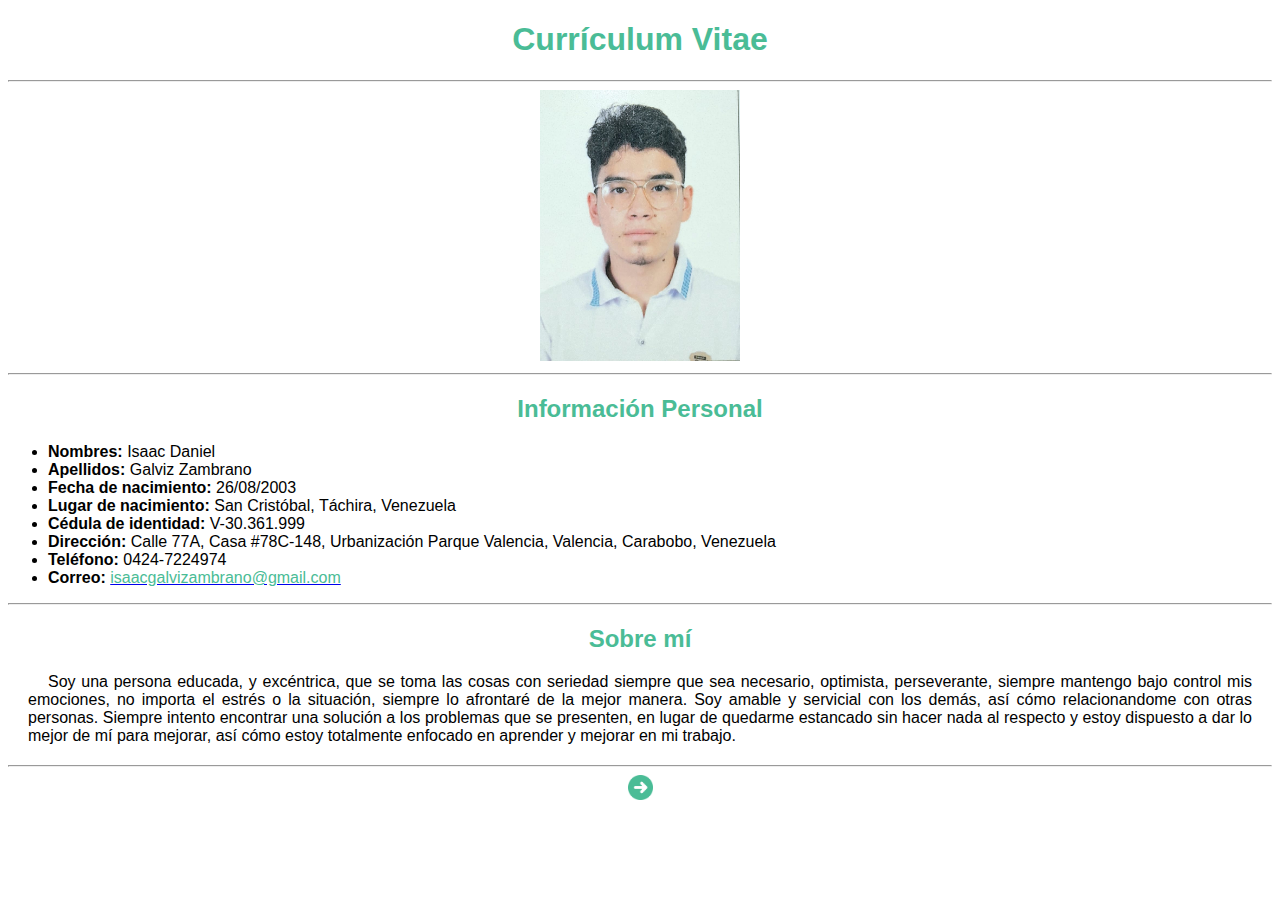
==== curriculumHTML/index.html @ 6ccecdda "initial commit - added curriculum" ====
<!DOCTYPE html>
<html lang="en">
<head>
    <meta charset="UTF-8">
    <meta http-equiv="X-UA-Compatible" content="IE=edge">
    <meta name="viewport" content="width=device-width, initial-scale=1.0">
    <title>Currículum</title>
</head>
<body style="font-family: roboto, Arial, Helvetica, sans-serif;">
    <header>
        <center>
            <font color="#4ABC96">
                <h1>Currículum Vitae</h1>
            </font>
        </center>
        <hr>
    </header>
    <section>
        <article>
            <center>
                <img src="resources/isaac.jpeg" alt="img" width="200">
            </center>
        </article>
        <hr>
        <article>
            <center>
                <font color="#4ABC96">
                    <h2>Información Personal</h2>
                </font>
            </center>
            <ul>
                <li><b>Nombres: </b> Isaac Daniel</li>
                <li><b>Apellidos: </b> Galviz Zambrano</li>
                <li><b>Fecha de nacimiento: </b>26/08/2003</li>
                <li><b>Lugar de nacimiento: </b>San Cristóbal, Táchira, Venezuela</li>
                <li><b>Cédula de identidad: </b>V-30.361.999</li>
                <li><b>Dirección: </b>Calle 77A, Casa #78C-148, Urbanización Parque Valencia, Valencia, Carabobo, Venezuela</li>
                <li><b>Teléfono: </b>0424-7224974</li>
                <li><b>Correo: </b><a href="mailto:isaacgalvizzambrano@gmail.com"><font color="#4ABC96">isaacgalvizambrano@gmail.com</font></a></li>
            </ul>
        </article>
        <hr>
        <article>
            <center>
                <font color="#4ABC96">
                    <h2>Sobre mí</h2>
                </font>
            </center>
            <p align="justify" style="text-indent: 20px; margin: 20px;">
                Soy una persona educada, y excéntrica, que se toma las cosas con seriedad siempre que
                sea necesario, optimista, perseverante, siempre mantengo bajo control mis emociones, no
                importa el estrés o la situación, siempre lo afrontaré de la mejor manera. Soy amable y servicial 
                con los demás, así cómo relacionandome con otras personas. Siempre intento encontrar una solución a los
                problemas que se presenten, en lugar de quedarme estancado sin hacer nada al respecto y estoy dispuesto a dar lo 
                mejor de mí para mejorar, así cómo estoy totalmente enfocado en aprender y mejorar en mi trabajo.
            </p>
        </article>
        <hr>
    </section>
    <footer>
        <center>
            <a href="educacion.html"><img src="resources/next.png" alt="Siguiente" width="25px"></a>
        </center>
    </footer>
</body>
</html>
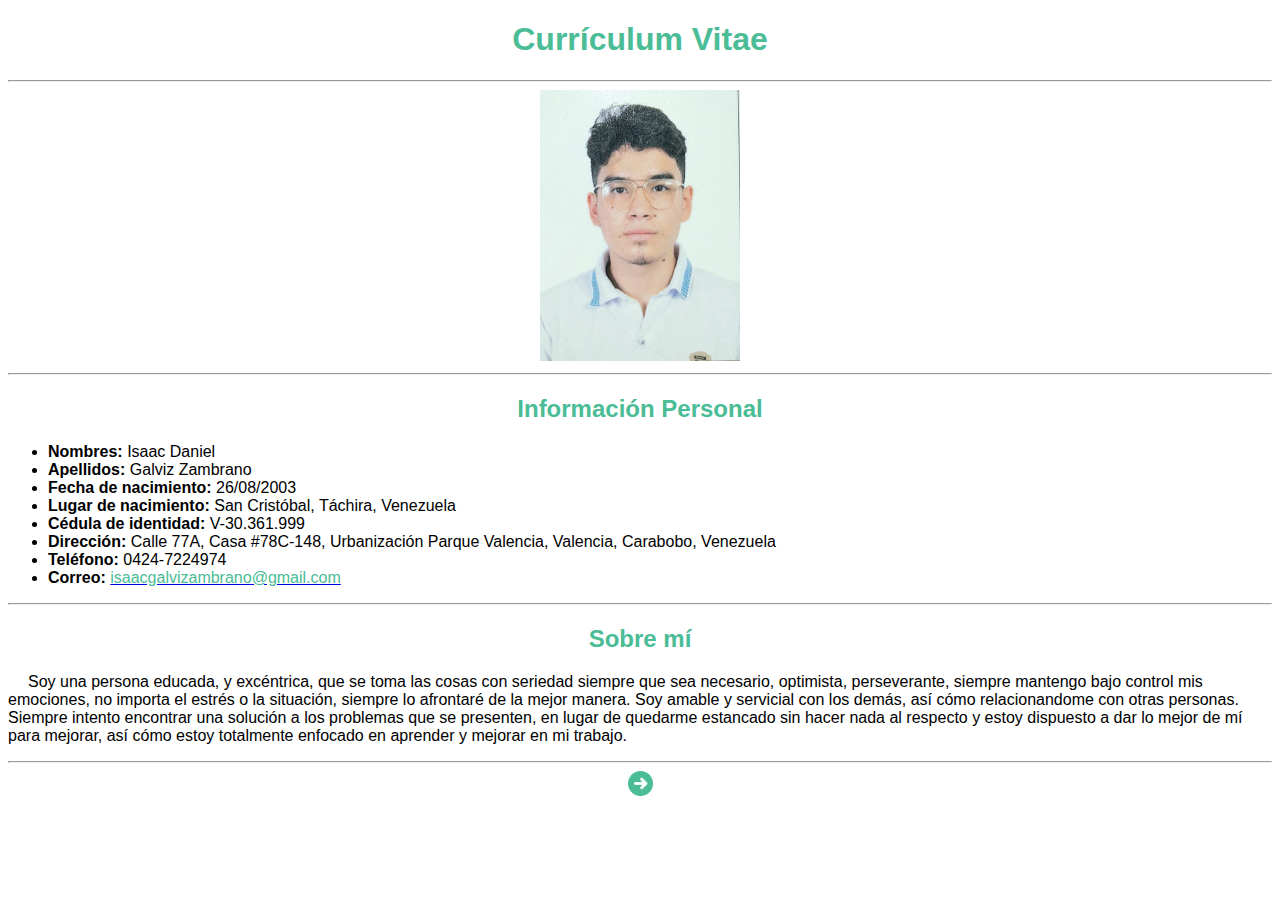
==== commit 0ce401c2: "fixed about me text align and margin" ====
--- a/curriculumHTML/index.html
+++ b/curriculumHTML/index.html
@@ -46,7 +46,7 @@
                     <h2>Sobre mí</h2>
                 </font>
             </center>
-            <p align="justify" style="text-indent: 20px; margin: 20px;">
+            <p style="text-indent: 20px;">
                 Soy una persona educada, y excéntrica, que se toma las cosas con seriedad siempre que
                 sea necesario, optimista, perseverante, siempre mantengo bajo control mis emociones, no
                 importa el estrés o la situación, siempre lo afrontaré de la mejor manera. Soy amable y servicial 
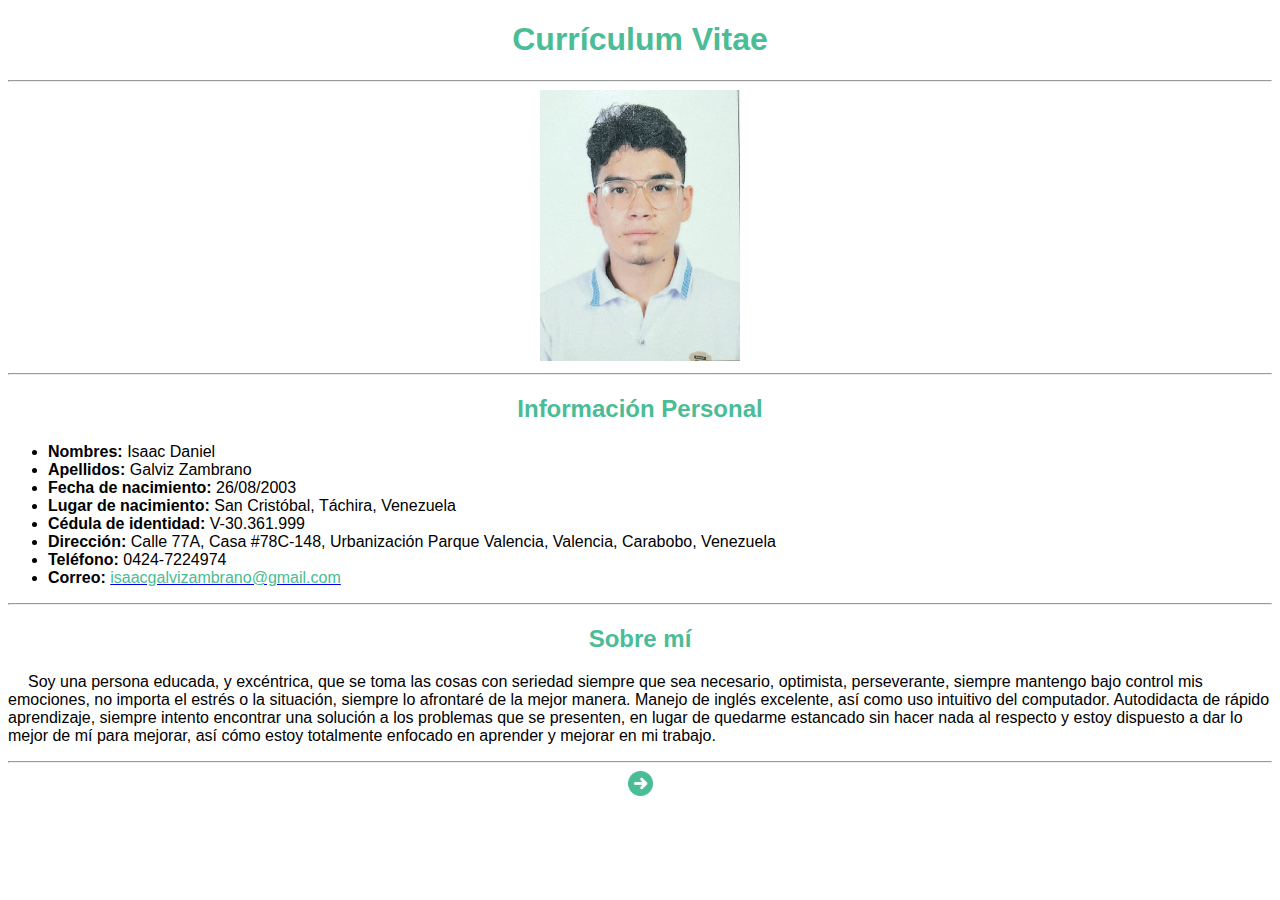
==== commit 95b23b70: "modificado párrafo sobre mi" ====
--- a/curriculumHTML/index.html
+++ b/curriculumHTML/index.html
@@ -49,10 +49,10 @@
             <p style="text-indent: 20px;">
                 Soy una persona educada, y excéntrica, que se toma las cosas con seriedad siempre que
                 sea necesario, optimista, perseverante, siempre mantengo bajo control mis emociones, no
-                importa el estrés o la situación, siempre lo afrontaré de la mejor manera. Soy amable y servicial 
-                con los demás, así cómo relacionandome con otras personas. Siempre intento encontrar una solución a los
-                problemas que se presenten, en lugar de quedarme estancado sin hacer nada al respecto y estoy dispuesto a dar lo 
-                mejor de mí para mejorar, así cómo estoy totalmente enfocado en aprender y mejorar en mi trabajo.
+                importa el estrés o la situación, siempre lo afrontaré de la mejor manera. Manejo de inglés excelente,
+                así como uso intuitivo del computador. Autodidacta de rápido aprendizaje, siempre intento encontrar una 
+                solución a los problemas que se presenten, en lugar de quedarme estancado sin hacer nada al respecto y estoy 
+                dispuesto a dar lo mejor de mí para mejorar, así cómo estoy totalmente enfocado en aprender y mejorar en mi trabajo.
             </p>
         </article>
         <hr>
